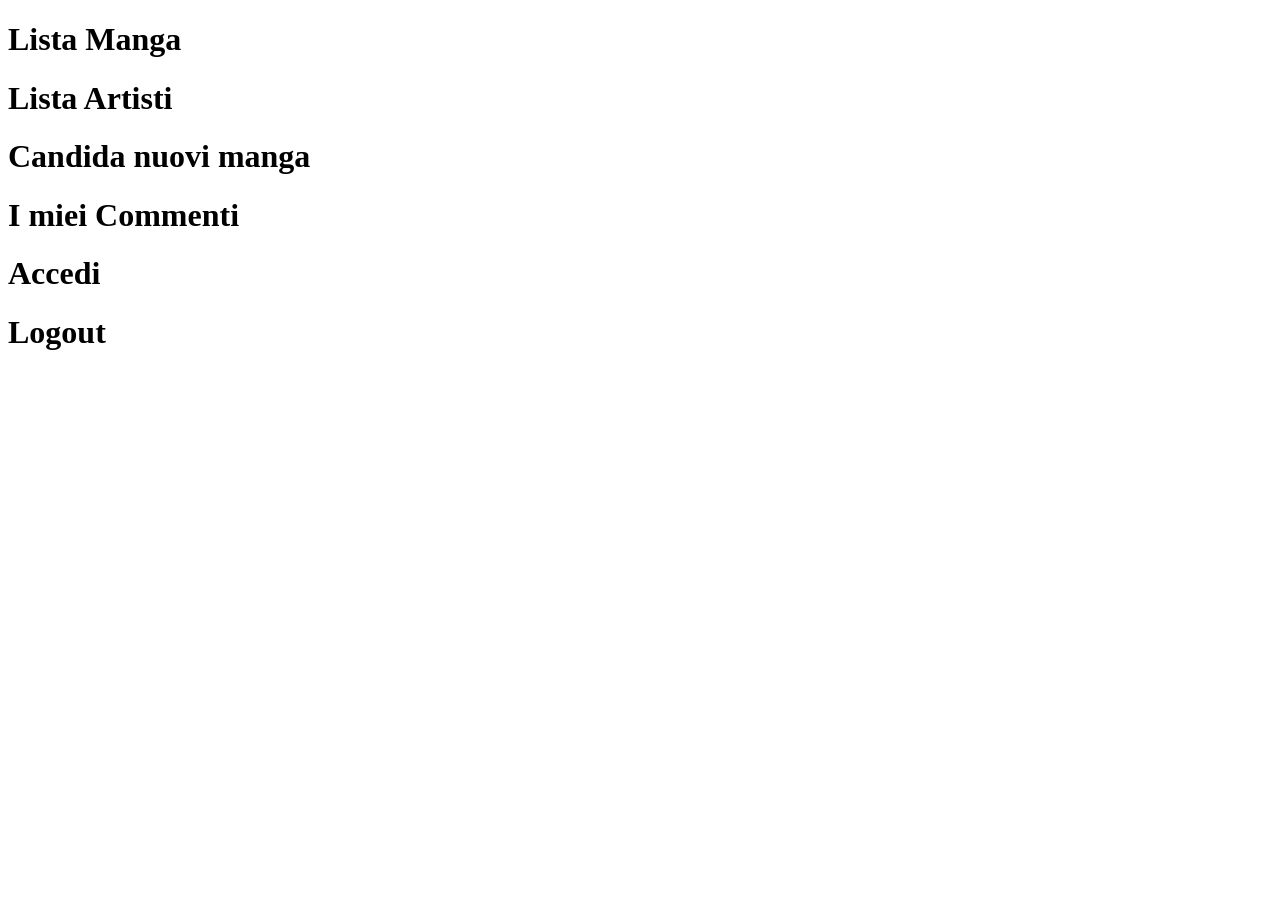
==== src/main/resources/templates/index.html @ c08705d4 "Aggiunti Lista Manga e Manga tramite ID, creati i vari repository e service associati a Manga e Comm" ====
<!DOCTYPE html>
<html xmlns:th="http://www.thymeleaf.org">

<head>
	<title>SIW Manga Talk</title>
</head>

<body>
	<h1>
        <!-- Corretto da /listaManga a /mangas -->
		<a th:href="@{/mangas}"> Lista Manga</a>
	</h1>

	<h1>
		<a th:href="@{/artists}"> Lista Artisti </a>
	</h1>

	<h1>
		<a th:href="@{/mangas/new}">Candida nuovi manga</a>
	</h1>

	<h1>
		<a th:href="@{/commenti}">I miei Commenti</a>
	</h1>

	<h1>
		<a th:href="@{/login}">Accedi</a>
	</h1>
	<h1>
		<a th:href="@{/logout}">Logout</a>
	</h1>
</body>

</html>
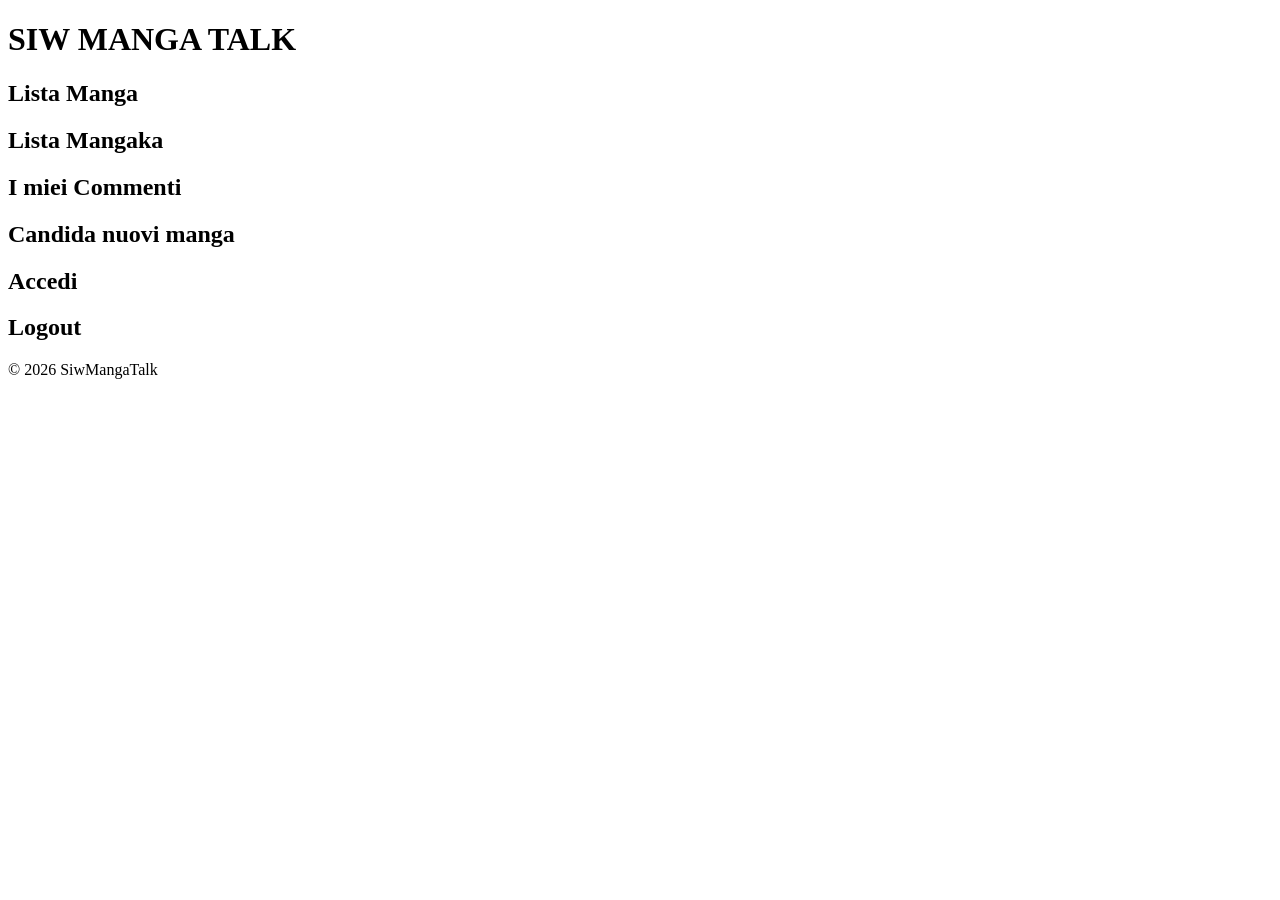
==== commit 4ddd2f82: "Aggiunta lista autori e autore singolo" ====
--- a/src/main/resources/templates/index.html
+++ b/src/main/resources/templates/index.html
@@ -6,29 +6,38 @@
 </head>
 
 <body>
+
+	<!--- TITOLO -->
 	<h1>
-        <!-- Corretto da /listaManga a /mangas -->
-		<a th:href="@{/mangas}"> Lista Manga</a>
+		SIW MANGA TALK
 	</h1>
 
-	<h1>
-		<a th:href="@{/artists}"> Lista Artisti </a>
-	</h1>
+	<h2>
+		<!-- Corretto da /listaManga a /mangas -->
+		<a th:href="@{/mangas}"> Lista Manga</a>
+	</h2>
 
-	<h1>
+	<h2>
+		<a th:href="@{/autori}"> Lista Mangaka </a>
+	</h2>
+
+	<h2>
+		<a th:href="@{/commenti}">I miei Commenti</a>
+	</h2>
+	
+	<h2>
 		<a th:href="@{/mangas/new}">Candida nuovi manga</a>
-	</h1>
+	</h2>
+	<h2>
+		<a th:href="@{/login}">Accedi</a>
+	</h2>
+	<h2>
+		<a th:href="@{/logout}">Logout</a>
+	</h2>
 
-	<h1>
-		<a th:href="@{/commenti}">I miei Commenti</a>
-	</h1>
-
-	<h1>
-		<a th:href="@{/login}">Accedi</a>
-	</h1>
-	<h1>
-		<a th:href="@{/logout}">Logout</a>
-	</h1>
+	<footer>
+		<p>&copy; 2026 SiwMangaTalk</p>
+	</footer>
 </body>
 
 </html>
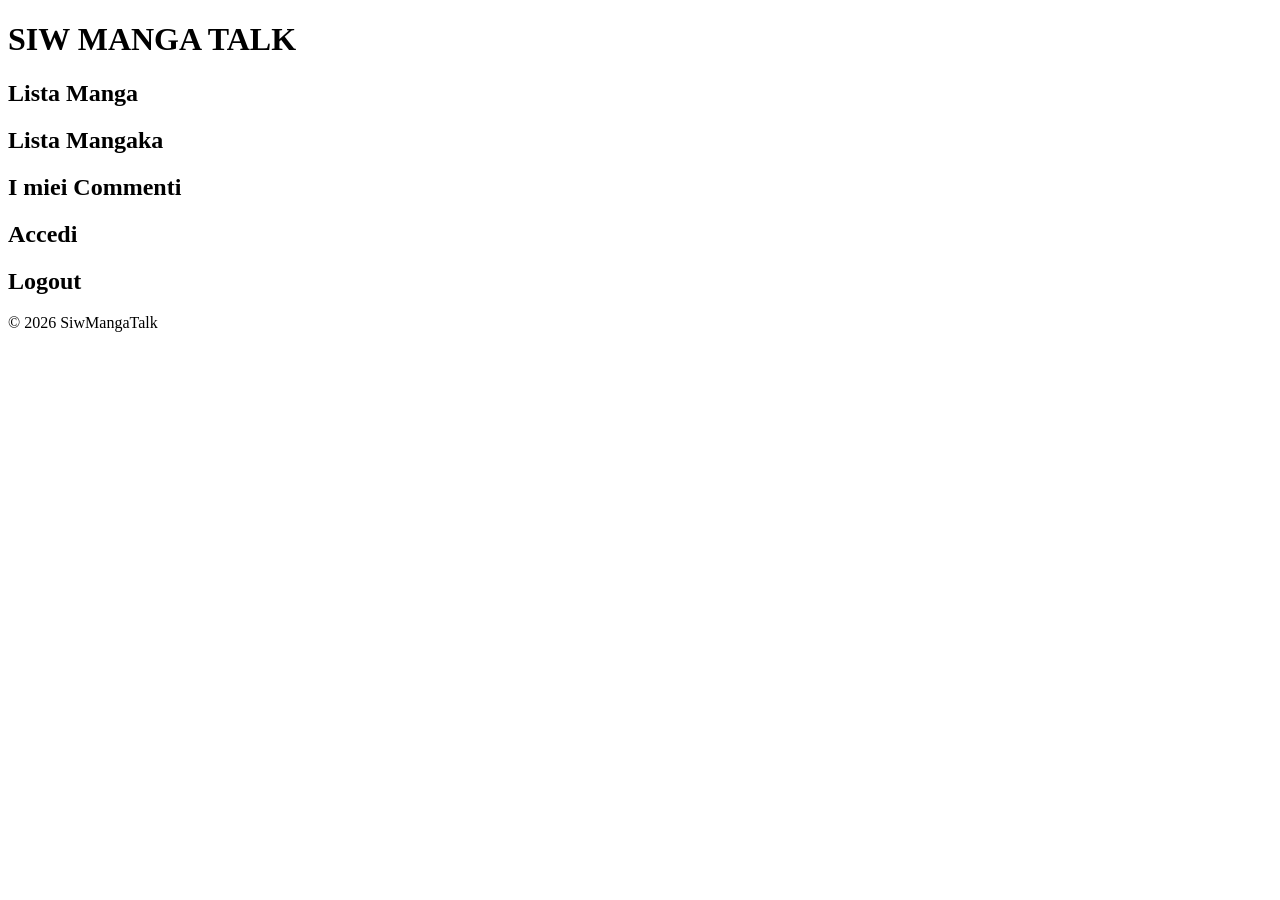
==== commit 033823d9: "Aggiunta autenticazione e user" ====
--- a/src/main/resources/templates/index.html
+++ b/src/main/resources/templates/index.html
@@ -22,12 +22,9 @@
 	</h2>
 
 	<h2>
-		<a th:href="@{/commenti}">I miei Commenti</a>
+		<a th:href="@{/mieiCommenti}">I miei Commenti</a>
 	</h2>
 	
-	<h2>
-		<a th:href="@{/mangas/new}">Candida nuovi manga</a>
-	</h2>
 	<h2>
 		<a th:href="@{/login}">Accedi</a>
 	</h2>
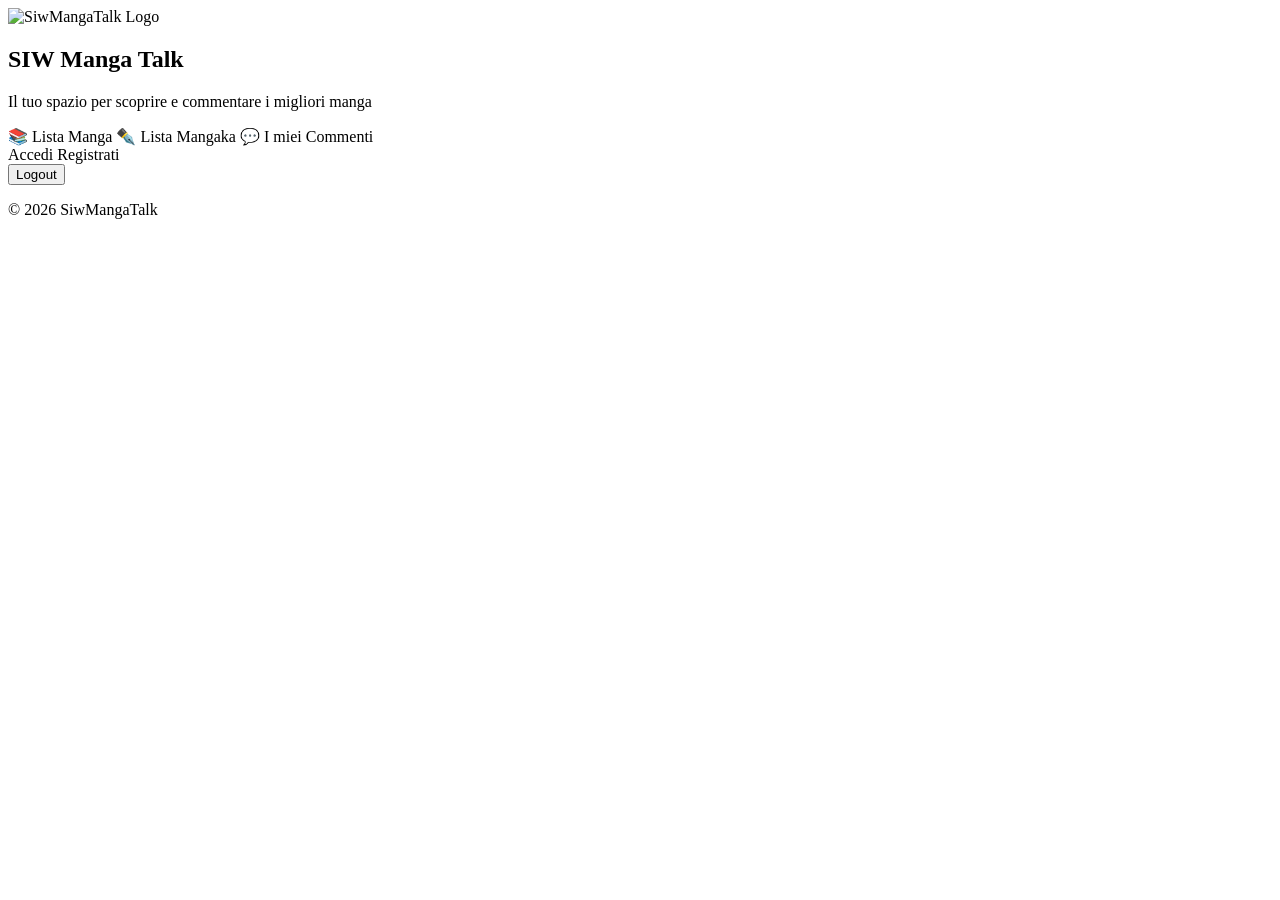
==== commit cbbed28b: "Aggiunta registrazione, login, commenti e lista personale commenti" ====
--- a/src/main/resources/templates/index.html
+++ b/src/main/resources/templates/index.html
@@ -2,39 +2,65 @@
 <html xmlns:th="http://www.thymeleaf.org">
 
 <head>
-	<title>SIW Manga Talk</title>
+    <title>SIW Manga Talk</title>
+    <link rel="stylesheet" th:href="@{/css/home.css}">
 </head>
 
 <body>
 
-	<!--- TITOLO -->
-	<h1>
-		SIW MANGA TALK
-	</h1>
+    <!-- NAVBAR -->
+    <nav class="top-nav">
+        <a th:href="@{/}">
+            <img th:src="@{/images/logo_siwmangatalk.png}" alt="SiwMangaTalk Logo" class="site-logo">
+        </a>
+        <span th:if="${userDetails}" class="user-greeting"
+              th:text="'Bentornato ' + ${userDetails.username} + '!'"></span>
+    </nav>
 
-	<h2>
-		<!-- Corretto da /listaManga a /mangas -->
-		<a th:href="@{/mangas}"> Lista Manga</a>
-	</h2>
+    <!-- HERO -->
+    <section class="hero">
 
-	<h2>
-		<a th:href="@{/autori}"> Lista Mangaka </a>
-	</h2>
+        <h1 class="hero-title">SIW Manga Talk</h1>
+        <p class="hero-subtitle">Il tuo spazio per scoprire e commentare i migliori manga</p>
 
-	<h2>
-		<a th:href="@{/mieiCommenti}">I miei Commenti</a>
-	</h2>
-	
-	<h2>
-		<a th:href="@{/login}">Accedi</a>
-	</h2>
-	<h2>
-		<a th:href="@{/logout}">Logout</a>
-	</h2>
+        <!-- CARD NAVIGAZIONE PRINCIPALI -->
+        <div class="nav-grid">
 
-	<footer>
-		<p>&copy; 2026 SiwMangaTalk</p>
-	</footer>
+            <a th:href="@{/mangas}" class="nav-card">
+                <span class="nav-card-icon">📚</span>
+                <span class="nav-card-label">Lista Manga</span>
+            </a>
+
+            <a th:href="@{/autori}" class="nav-card">
+                <span class="nav-card-icon">✒️</span>
+                <span class="nav-card-label">Lista Mangaka</span>
+            </a>
+
+            <a th:if="${userDetails}" th:href="@{/mieiCommenti}" class="nav-card">
+                <span class="nav-card-icon">💬</span>
+                <span class="nav-card-label">I miei Commenti</span>
+            </a>
+
+        </div>
+
+        <!-- SEZIONE LOGIN / LOGOUT -->
+        <div class="auth-section">
+
+            <a th:if="${userDetails == null}" th:href="@{/login}" class="btn-auth btn-login">Accedi</a>
+            <a th:if="${userDetails == null}" th:href="@{/register}" class="btn-auth btn-logout">Registrati</a>
+
+            <form th:if="${userDetails}" th:action="@{/logout}" method="post" style="margin:0;">
+                <button type="submit" class="btn-auth btn-logout">Logout</button>
+            </form>
+
+        </div>
+
+    </section>
+
+    <footer>
+        <p>&copy; 2026 SiwMangaTalk</p>
+    </footer>
+
 </body>
 
-</html>+</html>
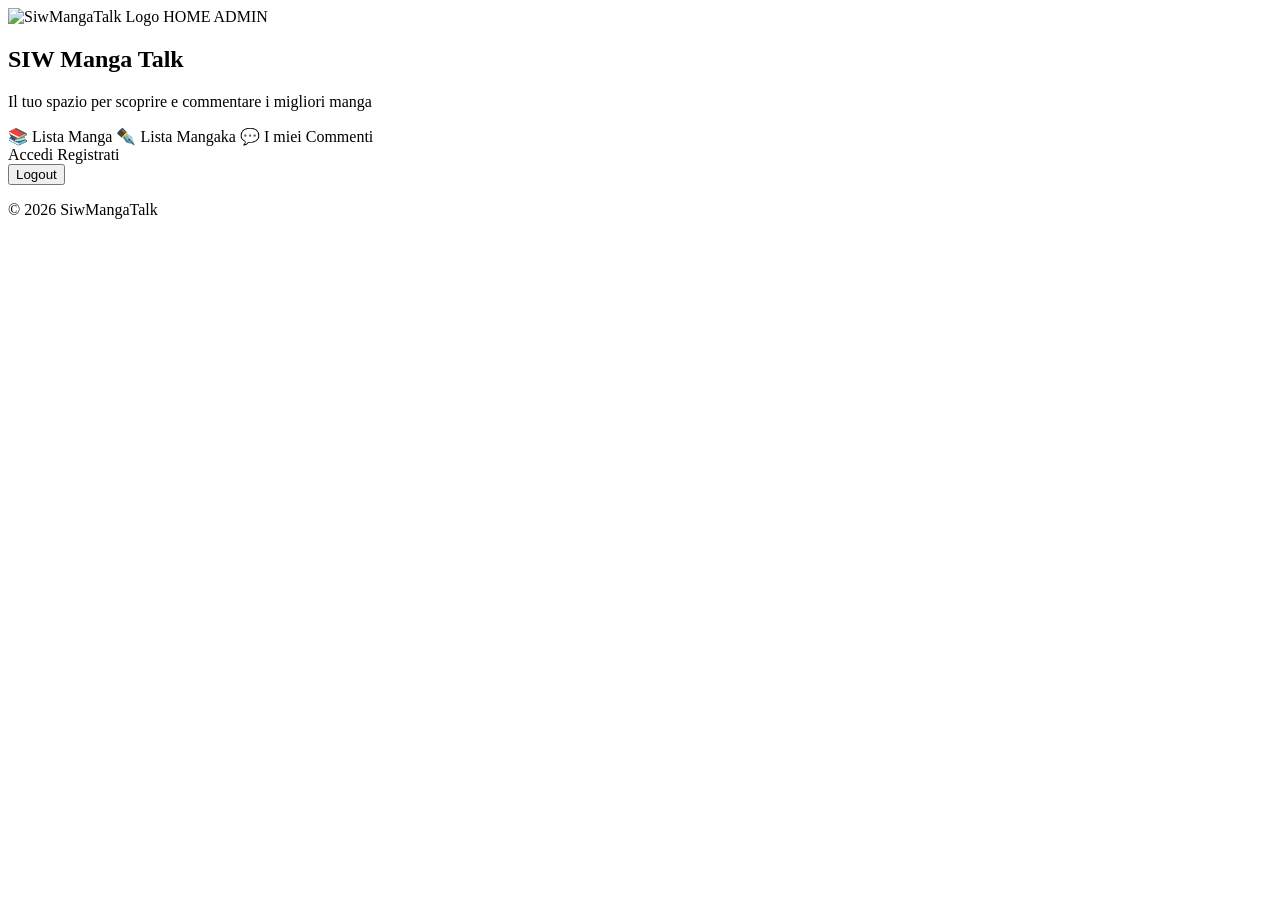
==== commit 1559636f: "Aggiunta Modello di dominio e modifiche generali" ====
--- a/src/main/resources/templates/index.html
+++ b/src/main/resources/templates/index.html
@@ -1,6 +1,7 @@
 <!DOCTYPE html>
 <html xmlns:th="http://www.thymeleaf.org">
 
+<!-- @{} è un URL, ${} è un dato -->
 <head>
     <title>SIW Manga Talk</title>
     <link rel="stylesheet" th:href="@{/css/home.css}">
@@ -13,6 +14,11 @@
         <a th:href="@{/}">
             <img th:src="@{/images/logo_siwmangatalk.png}" alt="SiwMangaTalk Logo" class="site-logo">
         </a>
+		<!-- TASTO HOME ADMIN -->
+		<span th:if="${userDetails != null and userDetails.username == 'Admin'}"  >
+			<a th:href="@{/admin}">HOME ADMIN</a>
+		</span>
+		
         <span th:if="${userDetails}" class="user-greeting"
               th:text="'Bentornato ' + ${userDetails.username} + '!'"></span>
     </nav>
